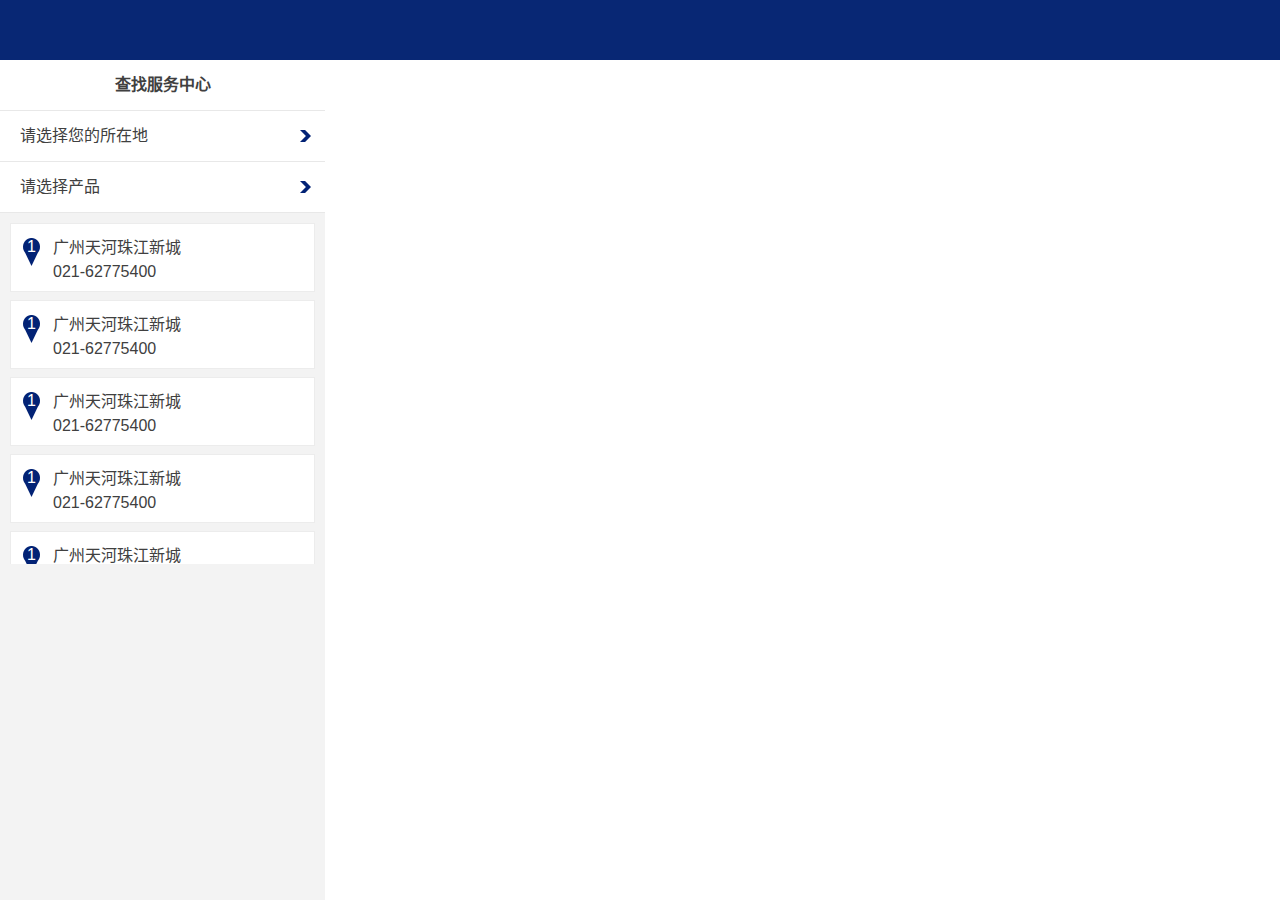
==== index.html @ 29b1d03e "1229" ====
<!DOCTYPE html>
<html lang="zh-CN">
<head>
  <meta http-equiv="Content-Type" content="text/html; charset=utf-8" />
  <meta http-equiv="X-UA-Compatible" content="IE=Edge,chrome=1">
  <meta name="renderer" content="webkit">
  <meta name="description" content="">
  <meta name="apple-mobile-web-app-capable" content="yes">
  <meta name="apple-mobile-web-app-status-bar-style" content="black">
  <link rel="stylesheet" href="css/reset.css">
  <link rel="stylesheet" href="css/style.css">
  <!--[if lt IE 9]>
    <script src="http://cdn.bootcss.com/html5shiv/3.7.2/html5shiv.min.js"></script>
    <script src="http://cdn.bootcss.com/respond.js/1.4.2/respond.min.js"></script>
  <![endif]-->
  <title></title>
</head>
<body class="ht">
  <noscript>
    <strong>你的浏览器似乎禁用了 JavaScript。</strong><br />您必须在浏览器中启用JavaScript才能使用本网站的功能。
  </noscript>
  <div class="container container-header">
    <div class="row">
      <div class="logo fl"><img src="images/logo.png" alt=""></div>
      <ul class="menu fl">
        <li class="item item-1"><a href="#">产品</a></li>
        <li class="item item-2"><a href="#">在线商城</a></li>
        <li class="item item-3"><a href="#">产品支持</a></li>
        <li class="item item-4"><a href="#">活动速递</a></li>
        <li class="item item-5"><a href="#">特惠专区</a></li>
        <li class="item item-6"><a href="#">飞利浦俱乐部</a></li>
      </ul>
    </div>
  </div>

  <div class="container container-map">
    <div class="row">
      <div id="map">      
      </div>
      <div class="map-nav">
        <div class="step1 step"> 
          <h2 class="hd">查找服务中心</h2>
          <ul class="control-list">
            <li>
              <a id="address" showstep="step-prov" class="item arrow-right" href="#">请选择您的所在地</a>
            </li>
            <li>
              <a id="product" class="item arrow-right" href="#">请选择产品</a>
            </li>
          </ul>

          <ul class="adress-list">
            <li>
              <a href="#">
                <i>1</i>
                <p class="adress">广州天河珠江新城</p>
                <p class="tel">021-62775400</p>
              </a>
            </li>
            <li>
              <a href="#">
                <i>1</i>
                <p class="adress">广州天河珠江新城</p>
                <p class="tel">021-62775400</p>
              </a>
            </li>
            <li>
              <a href="#">
                <i>1</i>
                <p class="adress">广州天河珠江新城</p>
                <p class="tel">021-62775400</p>
              </a>
            </li>
            <li>
              <a href="#">
                <i>1</i>
                <p class="adress">广州天河珠江新城</p>
                <p class="tel">021-62775400</p>
              </a>
            </li>
            <li>
              <a href="#">
                <i>1</i>
                <p class="adress">广州天河珠江新城</p>
                <p class="tel">021-62775400</p>
              </a>
            </li>
            <li>
              <a href="#">
                <i>1</i>
                <p class="adress">广州天河珠江新城</p>
                <p class="tel">021-62775400</p>
              </a>
            </li>
            <li>
              <a href="#">
                <i>1</i>
                <p class="adress">广州天河珠江新城</p>
                <p class="tel">021-62775400</p>
              </a>
            </li>
            <li>
              <a href="#">
                <i>1</i>
                <p class="adress">广州天河珠江新城</p>
                <p class="tel">021-62775400</p>
              </a>
            </li>

          </ul> 

        </div><!-- /step1 -->
        <div class="step2 step-prov  step">
          <h2 class="hd">省份 <a href="#" class="arrow-left"><span class="none">返回</span></a></h2>
          <ul class="control-list">
            <li>
              <a class="item arrow-right" href="#">江苏省</a>
            </li>
            <li>
              <a class="item arrow-right" href="#">江苏省</a>
            </li>
            <li>
              <a class="item arrow-right" href="#">江苏省</a>
            </li>          
          </ul>
        </div><!-- /step2 -->
      
        <div class="step3 city step none">
          <h2 class="hd"><span class="prov-name">(江苏省)</span>城市 <a href="#" class="arrow-left"><span class="none">返回</span></a></h2>
          <ul class="control-list">
            <li>
              <a class="item" href="#">南京</a>
            </li>
            <li>
              <a class="item" href="#">泰州</a>
            </li>
            <li>
              <a class="item" href="#">徐州</a>
            </li>          
          </ul>
        </div><!-- /step3 -->
      
        <div class="step4 procate step none">
          <h2 class="hd">产品类型<a href="#" class="arrow-left"><span class="none">返回</span></a></h2>
          <ul class="control-list">
            <li>
              <a class="item arrow-right" href="#">个人护理</a>
            </li>
            <li>
              <a class="item arrow-right" href="#">厨房产品</a>
            </li>
            <li>
              <a class="item arrow-right" href="#">厨房产品</a>
            </li>
          </ul>
        </div><!-- /step4 -->
      
        <div class="step5 product step none">
          <h2 class="hd"><span class="item-cate">(个人护理)</span>产品名称 <a href="#" class="arrow-left"><span class="none">返回</span></a></h2>
          <ul class="control-list">
            <li>
              <a class="item arrow-right" href="#">个人护理</a>
            </li>
            <li>
              <a class="item arrow-right" href="#">厨房产品</a>
            </li>
            <li>
              <a class="item arrow-right" href="#">厨房产品</a>
            </li>
          </ul>
        </div><!-- /step5 -->
      </div>
    </div>
  </div><!-- /container-map -->

  

  <script type="text/javascript" src="js/jquery.js"></script>
  <script type="text/javascript" src="js/script.js"></script>
</body>
</html>
---- css/style.css ----
/*-- global --*/
body,html {height: 100%;}
body {font-size: 12px;}
li {list-style-type:none;}
a,a:focus {text-decoration:none; outline:0;}

/*-- container-header --*/
.container-header {height: 60px; position: absolute;top: 0;left: 0;width: 100%; background:#082774; z-index: 10; }

.logo {margin-left: 30px;margin-top: 22px; visibility:hidden;}
.menu {font-size: 16px; margin-top: 18px; visibility:hidden;}
.menu li{float: left; margin-left: 60px;}
.menu li a {color: #fff;}

/*-- container-map --*/
.container-map {height: 100%;width: 100%; position: relative;}
.container-map .row {padding-top: 60px;}

.map-nav {width: 325px; background:#f3f3f3; position:absolute;top: 60px;left: 0;bottom: 0;color: #404040;font-size: 16px; overflow:hidden;}
.map-nav a { color: #404040;}
.map-nav .hd { border-bottom: 1px solid #e8e8e8; height: 50px; text-align:center; line-height: 50px; font-size: 16px; position:relative; background:#fff;}
.map-nav .step {background: transparent;}

.map-nav .arrow-right {background:url("../images/arrow-right.png") 300px center no-repeat;}
.map-nav .arrow-left {background: url("../images/arrow-left.png") 4px center no-repeat;position: absolute;left: 20px;width: 20px;height: 20px;top: 16px;}

.control-list {background:#fff;}
.control-list li a {display:block;border-bottom: 1px solid #e8e8e8; height: 50px; padding-left: 20px;padding-right: 20px; line-height: 50px;}

.container-map .step {position:absolute;width: 325px; left:325px;top: 0; -webkit-transition:0.5s; transition:0.5s; height: 100%;background: #f3f3f3;overflow: auto;}

.container-map .step1 {position:static; width: 325px;}

/*-- adress-list --*/
.adress-list {margin: 10px;margin: 10px;height: 341px;overflow: auto;}
.adress-list li {background:#fff; position:relative; border:1px solid #ececec;margin-bottom: 8px; padding: 10px; padding-left: 42px;}
.adress-list li i{background: url("../images/positon.png") 0 0 no-repeat;font-style: normal;width: 17px;display: block;position: absolute;height: 28px;color: #fff;text-align: center;left: 12px;top: 14px;}
.adress-list li .adress {margin-bottom: 5px;}


/*-- 滚动条 --*/
::-webkit-scrollbar {
  width: 14px;
  height: 14px;
}
::-webkit-scrollbar-track,
::-webkit-scrollbar-thumb {
  border-radius: 999px;
  border: 5px solid transparent;
}
::-webkit-scrollbar-track {
  box-shadow: 1px 1px 5px rgba(0,0,0,.2) inset;
}

::-webkit-scrollbar-thumb {
  min-height: 20px;
  background-clip: content-box;
  box-shadow: 0 0 0 5px rgba(0,0,0,.2) inset;
}
::-webkit-scrollbar-corner {
  background: transparent;
}
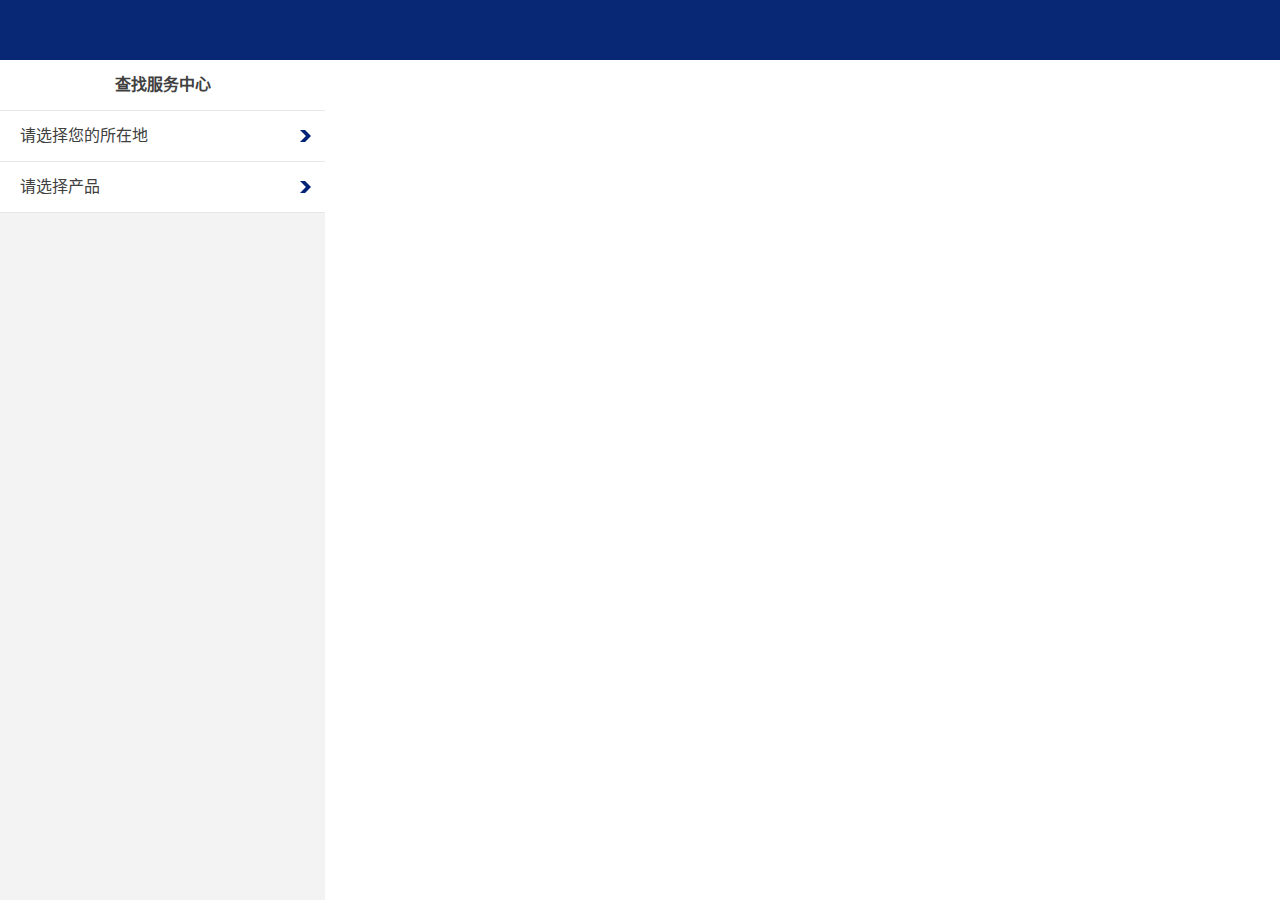
==== commit 6a042a5e: "1230" ====
--- a/index.html
+++ b/index.html
@@ -38,112 +38,47 @@
       <div id="map">      
       </div>
       <div class="map-nav">
-        <div class="step1 step"> 
+        <div class="step1 step-search step"> 
           <h2 class="hd">查找服务中心</h2>
           <ul class="control-list">
-            <li>
-              <a id="address" showstep="step-prov" class="item arrow-right" href="#">请选择您的所在地</a>
+            <li id="address">
+              <a class="item-chooseadress item arrow-right" data-ajaxurl="ajax/prov.html" href="#">请选择您的所在地</a>
             </li>
-            <li>
-              <a id="product" class="item arrow-right" href="#">请选择产品</a>
+            <li id="product">
+              <a class="item-choosepro item arrow-right" data-ajaxurl="ajax/cate.html" href="#">请选择产品</a>
             </li>
           </ul>
 
           <ul class="adress-list">
-            <li>
-              <a href="#">
-                <i>1</i>
-                <p class="adress">广州天河珠江新城</p>
-                <p class="tel">021-62775400</p>
-              </a>
-            </li>
-            <li>
-              <a href="#">
-                <i>1</i>
-                <p class="adress">广州天河珠江新城</p>
-                <p class="tel">021-62775400</p>
-              </a>
-            </li>
-            <li>
-              <a href="#">
-                <i>1</i>
-                <p class="adress">广州天河珠江新城</p>
-                <p class="tel">021-62775400</p>
-              </a>
-            </li>
-            <li>
-              <a href="#">
-                <i>1</i>
-                <p class="adress">广州天河珠江新城</p>
-                <p class="tel">021-62775400</p>
-              </a>
-            </li>
-            <li>
-              <a href="#">
-                <i>1</i>
-                <p class="adress">广州天河珠江新城</p>
-                <p class="tel">021-62775400</p>
-              </a>
-            </li>
-            <li>
-              <a href="#">
-                <i>1</i>
-                <p class="adress">广州天河珠江新城</p>
-                <p class="tel">021-62775400</p>
-              </a>
-            </li>
-            <li>
-              <a href="#">
-                <i>1</i>
-                <p class="adress">广州天河珠江新城</p>
-                <p class="tel">021-62775400</p>
-              </a>
-            </li>
-            <li>
-              <a href="#">
-                <i>1</i>
-                <p class="adress">广州天河珠江新城</p>
-                <p class="tel">021-62775400</p>
-              </a>
-            </li>
 
           </ul> 
 
         </div><!-- /step1 -->
-        <div class="step2 step-prov  step">
-          <h2 class="hd">省份 <a href="#" class="arrow-left"><span class="none">返回</span></a></h2>
+        <div class="step2 step-prov none step">
+          <h2 class="hd">省份 <a href="#" showstep="step-prov" showdir="right" class="arrow-left "><span class="none">返回</span></a></h2>
           <ul class="control-list">
-            <li>
-              <a class="item arrow-right" href="#">江苏省</a>
-            </li>
-            <li>
-              <a class="item arrow-right" href="#">江苏省</a>
-            </li>
-            <li>
-              <a class="item arrow-right" href="#">江苏省</a>
-            </li>          
           </ul>
         </div><!-- /step2 -->
       
-        <div class="step3 city step none">
-          <h2 class="hd"><span class="prov-name">(江苏省)</span>城市 <a href="#" class="arrow-left"><span class="none">返回</span></a></h2>
+        <div class="step3 step-city step none">
+          <h2 class="hd"><span class="prov-name">(江苏省)</span>城市 <a href="#" showstep="step-city" showdir="right" class="arrow-left"><span class="none">返回</span></a></h2>
           <ul class="control-list">
             <li>
-              <a class="item" href="#">南京</a>
+              <a class="item"  href="#">南京</a>
             </li>
             <li>
-              <a class="item" href="#">泰州</a>
+              <a class="item"  href="#">泰州</a>
             </li>
             <li>
-              <a class="item" href="#">徐州</a>
+              <a class="item"  href="#">徐州</a>
             </li>          
           </ul>
         </div><!-- /step3 -->
       
-        <div class="step4 procate step none">
-          <h2 class="hd">产品类型<a href="#" class="arrow-left"><span class="none">返回</span></a></h2>
+        <div class="step4 step-cate step none">
+          <h2 class="hd">产品类型<a href="#" showstep="step-cate" showdir="right" class="arrow-left"><span class="none">返回</span></a></h2>
           <ul class="control-list">
-            <li>
+            <!-- <li>
               <a class="item arrow-right" href="#">个人护理</a>
             </li>
             <li>
@@ -151,27 +86,30 @@
             </li>
             <li>
               <a class="item arrow-right" href="#">厨房产品</a>
-            </li>
+            </li> -->
           </ul>
         </div><!-- /step4 -->
       
-        <div class="step5 product step none">
-          <h2 class="hd"><span class="item-cate">(个人护理)</span>产品名称 <a href="#" class="arrow-left"><span class="none">返回</span></a></h2>
+        <div class="step5 step-cateitem step none">
+          <h2 class="hd"><span class="item-cate">(个人护理)</span>产品名称 <a showstep="step-pro" showdir="right" href="#" class="arrow-left"><span class="none">返回</span></a></h2>
           <ul class="control-list">
-            <li>
-              <a class="item arrow-right" href="#">个人护理</a>
+            <!-- <li>
+              <a class="item" href="#">电视</a>
             </li>
             <li>
-              <a class="item arrow-right" href="#">厨房产品</a>
+              <a class="item" href="#">数码照相机1</a>
             </li>
             <li>
-              <a class="item arrow-right" href="#">厨房产品</a>
-            </li>
+              <a class="item" href="#">数码照相机2</a>
+            </li> -->
           </ul>
         </div><!-- /step5 -->
       </div>
     </div>
-  </div><!-- /container-map -->
+  </div><!-- /container-map -->  
+  <div id="loading">
+    <span><img src="images/loading.gif" alt="加载中..."></span>
+  </div><!-- /loading -->
 
   
 
--- a/css/style.css
+++ b/css/style.css
@@ -29,13 +29,25 @@
 
 .container-map .step {position:absolute;width: 325px; left:325px;top: 0; -webkit-transition:0.5s; transition:0.5s; height: 100%;background: #f3f3f3;overflow: auto;}
 
+.container-map .step.in{left:0;}
+
 .container-map .step1 {position:static; width: 325px;}
+
+.control-list li a.item-lbox {display:inline-block;}
 
 /*-- adress-list --*/
 .adress-list {margin: 10px;margin: 10px;height: 341px;overflow: auto;}
 .adress-list li {background:#fff; position:relative; border:1px solid #ececec;margin-bottom: 8px; padding: 10px; padding-left: 42px;}
 .adress-list li i{background: url("../images/positon.png") 0 0 no-repeat;font-style: normal;width: 17px;display: block;position: absolute;height: 28px;color: #fff;text-align: center;left: 12px;top: 14px;}
 .adress-list li .adress {margin-bottom: 5px;}
+.map-nav .linkto {display:block;}
+
+
+
+/*-- loading --*/
+#loading {background: transparent; position:fixed; top:0; left:0; right:0; bottom:0; width:100%; height:100%; display:none;}
+#loading span {position:absolute;top:50%; left:50%; display:inline-block;width:40px; height:40px; line-height:30px; text-align:center;border:1px solid #000; border-radius:5px; background:#000; margin-left:20px; margin-top:-20px; box-shadow: 0px 0px 3px #000;}
+#loading span img {position:relative; top:9px;}
 
 
 /*-- 滚动条 --*/
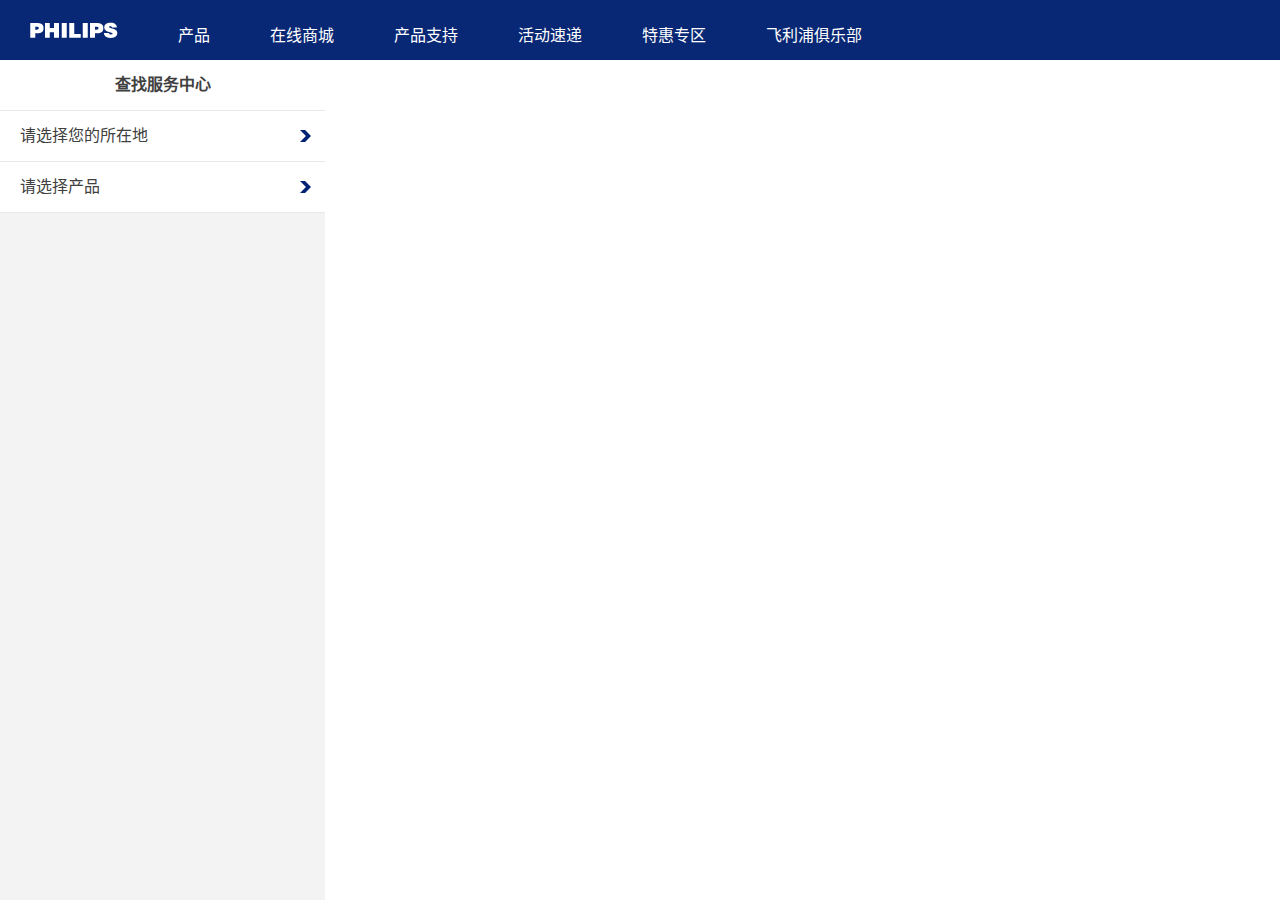
==== commit f3567ba3: "0101" ====
--- a/index.html
+++ b/index.html
@@ -7,8 +7,13 @@
   <meta name="description" content="">
   <meta name="apple-mobile-web-app-capable" content="yes">
   <meta name="apple-mobile-web-app-status-bar-style" content="black">
+  <link rel="stylesheet" href="http://api.map.baidu.com/library/SearchInfoWindow/1.5/src/SearchInfoWindow_min.css" />
   <link rel="stylesheet" href="css/reset.css">
   <link rel="stylesheet" href="css/style.css">
+  <script type="text/javascript" src="http://api.map.baidu.com/api?v=2.0&ak=P8gyrSp3GWLZHWSzcfHn1eRe"></script>
+  <script type="text/javascript" src="js/searchlib.js"></script>
+
+
   <!--[if lt IE 9]>
     <script src="http://cdn.bootcss.com/html5shiv/3.7.2/html5shiv.min.js"></script>
     <script src="http://cdn.bootcss.com/respond.js/1.4.2/respond.min.js"></script>
@@ -35,12 +40,14 @@
 
   <div class="container container-map">
     <div class="row">
-      <div id="map">      
+      <div class="map-box">
+        <div id="map">      
+        </div>
       </div>
       <div class="map-nav">
         <div class="step1 step-search step"> 
           <h2 class="hd">查找服务中心</h2>
-          <ul class="control-list">
+          <ul class="control-list-break">
             <li id="address">
               <a class="item-chooseadress item arrow-right" data-ajaxurl="ajax/prov.html" href="#">请选择您的所在地</a>
             </li>
@@ -91,7 +98,7 @@
         </div><!-- /step4 -->
       
         <div class="step5 step-cateitem step none">
-          <h2 class="hd"><span class="item-cate">(个人护理)</span>产品名称 <a showstep="step-pro" showdir="right" href="#" class="arrow-left"><span class="none">返回</span></a></h2>
+          <h2 class="hd"><span class="item-cate">(个人护理)</span>产品名称 <a showstep="step-cateitem" showdir="right" href="#" class="arrow-left"><span class="none">返回</span></a></h2>
           <ul class="control-list">
             <!-- <li>
               <a class="item" href="#">电视</a>
@@ -111,6 +118,24 @@
     <span><img src="images/loading.gif" alt="加载中..."></span>
   </div><!-- /loading -->
 
+
+  <div id="send-msg">
+    <form method="post" action="">
+        <h3>发送到手机</h3>
+        <div class="form-ground form-ground-tel">
+          <input type="text" name="tel" class="tel" placeholder="请输入手机号码" />
+        </div>
+        <div class="form-ground form-ground-tbutton">
+          <button type="submit">
+            发送
+          </button>
+        </div>
+        <div class="form-ground form-ground-ck">
+          <label><input type="checkbox" name="" id="" />我同意来自飞利浦的咨询</label>
+        </div>
+    </form>  
+    <a href="javascript:void(0);" class="close"></a>
+  </div>
   
 
   <script type="text/javascript" src="js/jquery.js"></script>
--- a/css/style.css
+++ b/css/style.css
@@ -7,14 +7,14 @@
 /*-- container-header --*/
 .container-header {height: 60px; position: absolute;top: 0;left: 0;width: 100%; background:#082774; z-index: 10; }
 
-.logo {margin-left: 30px;margin-top: 22px; visibility:hidden;}
-.menu {font-size: 16px; margin-top: 18px; visibility:hidden;}
+.logo {margin-left: 30px;margin-top: 22px; }
+.menu {font-size: 16px; margin-top: 22px; }
 .menu li{float: left; margin-left: 60px;}
 .menu li a {color: #fff;}
 
 /*-- container-map --*/
 .container-map {height: 100%;width: 100%; position: relative;}
-.container-map .row {padding-top: 60px;}
+.container-map .row {padding-top: 60px; box-sizing:border-box; height: 100%; min-height:400px;}
 
 .map-nav {width: 325px; background:#f3f3f3; position:absolute;top: 60px;left: 0;bottom: 0;color: #404040;font-size: 16px; overflow:hidden;}
 .map-nav a { color: #404040;}
@@ -24,8 +24,12 @@
 .map-nav .arrow-right {background:url("../images/arrow-right.png") 300px center no-repeat;}
 .map-nav .arrow-left {background: url("../images/arrow-left.png") 4px center no-repeat;position: absolute;left: 20px;width: 20px;height: 20px;top: 16px;}
 
-.control-list {background:#fff;}
+.control-list {background:#fff; overflow: auto;}
 .control-list li a {display:block;border-bottom: 1px solid #e8e8e8; height: 50px; padding-left: 20px;padding-right: 20px; line-height: 50px;}
+
+.control-list-break {background:#fff; overflow: auto;}
+.control-list-break li a {display:block;border-bottom: 1px solid #e8e8e8; height: 50px; padding-left: 20px;padding-right: 20px; line-height: 50px;}
+
 
 .container-map .step {position:absolute;width: 325px; left:325px;top: 0; -webkit-transition:0.5s; transition:0.5s; height: 100%;background: #f3f3f3;overflow: auto;}
 
@@ -33,21 +37,54 @@
 
 .container-map .step1 {position:static; width: 325px;}
 
-.control-list li a.item-lbox {display:inline-block;}
+.control-list-break li a.item-lbox {display:inline-block;}
 
 /*-- adress-list --*/
 .adress-list {margin: 10px;margin: 10px;height: 341px;overflow: auto;}
 .adress-list li {background:#fff; position:relative; border:1px solid #ececec;margin-bottom: 8px; padding: 10px; padding-left: 42px;}
+.adress-list li.current {background:#ddd;}
 .adress-list li i{background: url("../images/positon.png") 0 0 no-repeat;font-style: normal;width: 17px;display: block;position: absolute;height: 28px;color: #fff;text-align: center;left: 12px;top: 14px;}
 .adress-list li .adress {margin-bottom: 5px;}
 .map-nav .linkto {display:block;}
 
+/*-- map --*/
+.map-box {height: 100%; margin-left: 325px;}
+#map {width: 100%; height: 100%;}
 
 
 /*-- loading --*/
 #loading {background: transparent; position:fixed; top:0; left:0; right:0; bottom:0; width:100%; height:100%; display:none;}
 #loading span {position:absolute;top:50%; left:50%; display:inline-block;width:40px; height:40px; line-height:30px; text-align:center;border:1px solid #000; border-radius:5px; background:#000; margin-left:20px; margin-top:-20px; box-shadow: 0px 0px 3px #000;}
 #loading span img {position:relative; top:9px;}
+
+/*-- map --*/
+.BMapLib_SearchInfoWindow .BMapLib_bubble_close { height: 20px;width: 20px;margin-left: auto;margin-right: 4px; cursor: pointer;}
+.content-msg { font-size: 14px;line-height: 1.5;padding-left: 32px;}
+.content-msg i{background: url("../images/positon.png") 0 0 no-repeat;font-style: normal;width: 17px;display: block;position: absolute;height: 28px;color: #fff;text-align: center;left: 12px;top: 24px;}
+.content-msg .adress {margin-bottom: 0px; color: #666; }
+.content-msg .tel {margin-bottom: 0px; color: #666;}
+.content-msg .name {margin-bottom: 0px; font-weight:bold;}
+
+.BMapLib_SearchInfoWindow .BMapLib_nav {height: auto;}
+
+.BMapLib_bubble_bottom {text-align:center; padding-bottom: 10px; padding-top: 10px;}
+.BMapLib_bubble_bottom .send-tel{text-align:center;color: #666; font-size: 14px;}
+.BMapLib_trans_text {height: 30px; line-height: 30px;}
+
+.BMapLib_nav_tab_content li {height:auto;}
+
+.BMapLib_SearchInfoWindow .BMapLib_search_bus_btn0 { background: #082774;color: #fff;height: 32px;line-height: 32px;}
+.BMapLib_SearchInfoWindow .BMapLib_search_drive_btn0 { background: #082774;color: #fff;height: 32px;line-height: 32px;}
+
+#send-msg {width: 300px; position:absolute; top: 50%; left:50%; margin-left: -150px; background:#fff; border:1px solid #999; padding: 10px; font-size: 14px; display:none;}
+
+#send-msg h3 {text-align:center;margin-bottom: 10px;}
+#send-msg .form-ground {margin-bottom: 10px;}
+#send-msg .tel {width: 100%; border:1px solid #999; height: 30px;line-height: 30px; font-size: 14px; padding-left: 10px;padding-right: 10px; width: 277px;}
+#send-msg button {height: 30px; line-height: 30px; text-align:center;width: 100%;color: #fff;background:#082774; border:0;}
+#send-msg .form-ground-ck {font-size: 12px; color: #999;}
+#send-msg .form-ground-ck * {vertical-align:middle;}
+#send-msg .close {background:url("../images/iw_close.gif") 0 0 no-repeat; width: 10px; height: 10px;position: absolute;right: 10px;top: 10px;  }
 
 
 /*-- 滚动条 --*/
